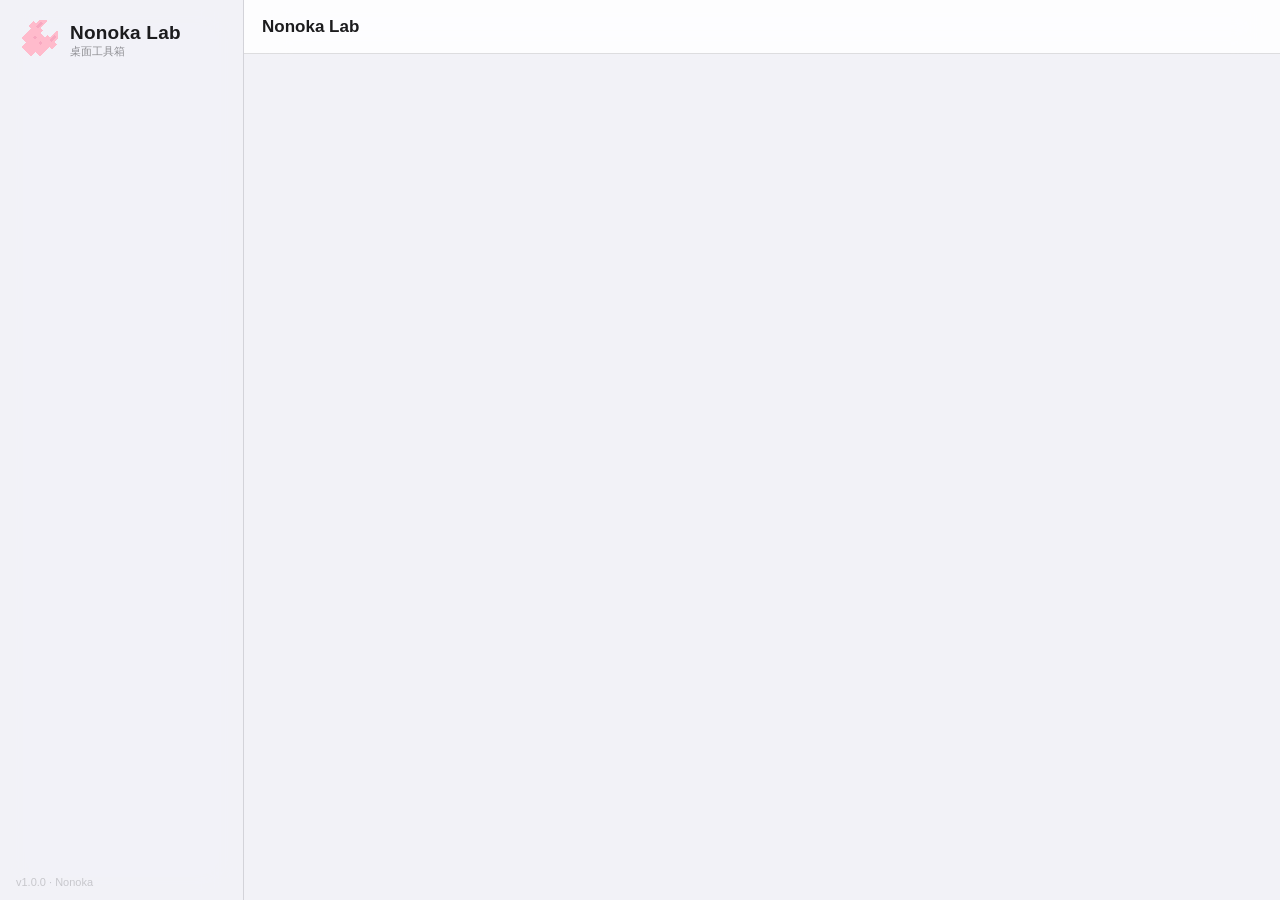
==== frontend/index.html @ 0d6830e6 "init: Nonoka Lab v1.0.0" ====
<!DOCTYPE html>
<html lang="zh-CN">
<head>
  <meta charset="utf-8" />
  <meta name="viewport" content="width=device-width, initial-scale=1" />
  <title>Nonoka Lab</title>
  <link rel="stylesheet" href="css/cupertino.css?v=20260817" />
</head>
<body>
  <!-- Cupertino 线性图标定义（1.5px 描边，currentColor 继承文字色） -->
  <svg style="display:none" xmlns="http://www.w3.org/2000/svg">
    <defs>
      <g id="icon-video" fill="none" stroke="currentColor" stroke-width="1.5" stroke-linecap="round" stroke-linejoin="round"><rect x="3" y="6" width="13" height="12" rx="3"/><path d="M16 10.5 21 7.5v9L16 13.5"/></g>
      <g id="icon-photo" fill="none" stroke="currentColor" stroke-width="1.5" stroke-linecap="round" stroke-linejoin="round"><rect x="3" y="4" width="18" height="16" rx="3"/><circle cx="8.5" cy="9" r="1.6"/><path d="M5 17l4.5-4.5 3 3L16 11l3 3.5"/></g>
      <g id="icon-puzzle" fill="none" stroke="currentColor" stroke-width="1.5" stroke-linecap="round" stroke-linejoin="round"><path d="M10 4h4a2 2 0 0 1 4 0v2a2 2 0 0 0 2 2 2 2 0 0 1 0 4 2 2 0 0 0-2 2v2a2 2 0 0 1-4 0h-4a2 2 0 0 1 0-4 2 2 0 0 0-2-2 2 2 0 0 1 0-4 2 2 0 0 0 2-2V6a2 2 0 0 1 0-2z"/></g>
      <g id="icon-info" fill="none" stroke="currentColor" stroke-width="1.5" stroke-linecap="round" stroke-linejoin="round"><circle cx="12" cy="12" r="9"/><path d="M12 11v5"/><circle cx="12" cy="8" r="0.6" fill="currentColor"/></g>
      <g id="icon-refresh" fill="none" stroke="currentColor" stroke-width="1.5" stroke-linecap="round" stroke-linejoin="round"><path d="M20 11a8 8 0 1 0-1.5 5"/><path d="M20 5v6h-6"/></g>
      <g id="icon-folder" fill="none" stroke="currentColor" stroke-width="1.5" stroke-linecap="round" stroke-linejoin="round"><path d="M3 7a2 2 0 0 1 2-2h4l2 2h8a2 2 0 0 1 2 2v8a2 2 0 0 1-2 2H5a2 2 0 0 1-2-2z"/></g>
      <g id="icon-cloud" fill="none" stroke="currentColor" stroke-width="1.5" stroke-linecap="round" stroke-linejoin="round"><path d="M7 18a4 4 0 0 1 0-8 5 5 0 0 1 9.6-1.3A3.5 3.5 0 0 1 17 18z"/><path d="M12 12v6M9.5 14.5 12 12l2.5 2.5"/></g>
      <g id="icon-gear" fill="none" stroke="currentColor" stroke-width="1.5" stroke-linecap="round" stroke-linejoin="round"><circle cx="12" cy="12" r="3"/><path d="M12 3v3M12 18v3M3 12h3M18 12h3M5.6 5.6l2.1 2.1M16.3 16.3l2.1 2.1M18.4 5.6l-2.1 2.1M7.7 16.3l-2.1 2.1"/></g>
      <g id="icon-check" fill="none" stroke="currentColor" stroke-width="1.5" stroke-linecap="round" stroke-linejoin="round"><path d="M5 12.5 10 17.5 19 7"/></g>
      <g id="icon-x" fill="none" stroke="currentColor" stroke-width="1.5" stroke-linecap="round" stroke-linejoin="round"><path d="M6 6l12 12M18 6 6 18"/></g>
      <g id="icon-chevron" fill="none" stroke="currentColor" stroke-width="1.5" stroke-linecap="round" stroke-linejoin="round"><path d="M9 6l6 6-6 6"/></g>
      <g id="icon-search" fill="none" stroke="currentColor" stroke-width="1.5" stroke-linecap="round" stroke-linejoin="round"><circle cx="11" cy="11" r="6"/><path d="M20 20l-4-4"/></g>
      <g id="icon-download" fill="none" stroke="currentColor" stroke-width="1.5" stroke-linecap="round" stroke-linejoin="round"><path d="M12 3v12M7 11l5 4 5-4"/><path d="M4 19h16"/></g>
      <g id="icon-bilibili" fill="none" stroke="currentColor" stroke-width="1.5" stroke-linecap="round" stroke-linejoin="round"><rect x="3" y="7" width="18" height="12" rx="3"/><path d="M8 4l2 3M16 4l-2 3M9 12v1M15 12v1"/></g>
      <g id="icon-music" fill="none" stroke="currentColor" stroke-width="1.5" stroke-linecap="round" stroke-linejoin="round"><path d="M9 17V5l10-2v12"/><circle cx="6.5" cy="17" r="2.5"/><circle cx="16.5" cy="15" r="2.5"/></g>
      <g id="icon-globe" fill="none" stroke="currentColor" stroke-width="1.5" stroke-linecap="round" stroke-linejoin="round"><circle cx="12" cy="12" r="9"/><path d="M3 12h18M12 3c2.5 2.5 2.5 15 0 18M12 3c-2.5 2.5-2.5 15 0 18"/></g>
      <g id="icon-megaphone" fill="none" stroke="currentColor" stroke-width="1.5" stroke-linecap="round" stroke-linejoin="round"><path d="M4 10v4a1 1 0 0 0 1 1h2l8 4V5L7 9H5a1 1 0 0 0-1 1z"/><path d="M18 9a3 3 0 0 1 0 6"/></g>
      <g id="icon-star" fill="none" stroke="currentColor" stroke-width="1.5" stroke-linecap="round" stroke-linejoin="round"><path d="M12 3l2.7 5.5 6 .9-4.3 4.2 1 6-5.4-2.8L6.6 19.6l1-6L3.3 9.4l6-.9z"/></g>
      <g id="icon-clock" fill="none" stroke="currentColor" stroke-width="1.5" stroke-linecap="round" stroke-linejoin="round"><circle cx="12" cy="12" r="9"/><path d="M12 7v5l3.5 2"/></g>
      <g id="icon-list" fill="none" stroke="currentColor" stroke-width="1.5" stroke-linecap="round" stroke-linejoin="round"><path d="M8 6h11M8 12h11M8 18h11"/><circle cx="4" cy="6" r="1"/><circle cx="4" cy="12" r="1"/><circle cx="4" cy="18" r="1"/></g>
      <g id="icon-code" fill="none" stroke="currentColor" stroke-width="1.5" stroke-linecap="round" stroke-linejoin="round"><path d="M9 8l-4 4 4 4M15 8l4 4-4 4"/></g>
      <g id="icon-power" fill="none" stroke="currentColor" stroke-width="1.5" stroke-linecap="round" stroke-linejoin="round"><path d="M12 3v9"/><path d="M6.2 5.6a8 8 0 1 0 11.6 0"/></g>
    </defs>
  </svg>

  <div class="app">
    <aside class="sidebar">
      <div class="brand">
        <img src="assets/logo.svg" alt="logo" />
        <div>
          <div class="name" id="brandName">Nonoka Lab</div>
          <div class="sub">桌面工具箱</div>
        </div>
      </div>
      <nav class="nav" id="nav"></nav>
      <div class="sidebar-foot" id="sideFoot">v1.0.0 · Nonoka</div>
    </aside>

    <main class="main">
      <div class="topbar">
        <div class="title" id="topTitle">Nonoka Lab</div>
        <div class="spacer"></div>
      </div>
      <div class="content">
        <iframe id="contentFrame" allow="autoplay; clipboard-read"></iframe>
      </div>
    </main>
  </div>

  <!-- 首次引导遮罩 -->
  <div class="welcome-mask" id="welcomeMask">
    <div class="welcome-card">
      <img src="assets/logo.svg" alt="logo" class="welcome-logo" />
      <h2 id="welcomeTitle">欢迎使用 Nonoka Lab</h2>
      <p class="welcome-desc" id="welcomeDesc"></p>
      <div class="welcome-hint" id="welcomeHint" style="display:none"></div>
      <div class="row center" style="margin-top:18px">
        <button class="btn ghost" id="welcomeSettings">前往设置</button>
        <button class="btn primary" id="welcomeStart">开始使用</button>
      </div>
    </div>
  </div>

  <!-- 通用弹窗（更新 / 崩溃 / 提示） -->
  <div class="modal-mask" id="modalMask">
    <div class="modal">
      <h3 id="modalTitle"></h3>
      <p id="modalBody"></p>
      <div class="acts" id="modalActs"></div>
    </div>
  </div>

  <script src="js/shell.js"></script>
</body>
</html>
---- frontend/css/cupertino.css ----
/* ============================================================
   Nonoka Lab —— Cupertino (iOS) 风格设计系统
   仅使用系统字体、圆角卡片、毛玻璃导航、线性图标；强调色 #ffbbcc
   ============================================================ */
:root {
  --bg: #f2f2f7;
  --bg-elevated: #ffffff;
  --label: #1c1c1e;
  --label-2: #8e8e93;
  --label-3: #c7c7cc;
  --separator: rgba(60, 60, 67, 0.16);
  --fill: #e9e9eb;
  --fill-2: #f2f2f7;
  --accent: #ffbbcc;
  --accent-press: #f7a8c0;
  --accent-soft: #ffe6ee;
  --blue: #007aff;
  --green: #34c759;
  --orange: #ff9500;
  --red: #ff3b30;
  --radius: 16px;
  --radius-sm: 11px;
  --radius-xs: 8px;
  --shadow: 0 1px 3px rgba(0, 0, 0, 0.08), 0 6px 18px rgba(0, 0, 0, 0.05);
  --font: -apple-system, BlinkMacSystemFont, "SF Pro Text", "Segoe UI",
          "PingFang SC", "Microsoft YaHei", "Hiragino Sans GB", sans-serif;
}

* { box-sizing: border-box; -webkit-tap-highlight-color: transparent; }

html, body {
  margin: 0;
  height: 100%;
  font-family: var(--font);
  color: var(--label);
  background: var(--bg);
  font-size: 15px;
  -webkit-font-smoothing: antialiased;
}

.icon { width: 22px; height: 22px; display: inline-block; vertical-align: middle; flex: none; }
.icon-sm { width: 18px; height: 18px; }

/* ----------------- 布局 ----------------- */
.app { display: flex; height: 100vh; overflow: hidden; }

.sidebar {
  width: 244px; flex: none;
  background: rgba(242, 242, 247, 0.82);
  backdrop-filter: saturate(180%) blur(20px);
  -webkit-backdrop-filter: saturate(180%) blur(20px);
  border-right: 1px solid var(--separator);
  display: flex; flex-direction: column;
}
.brand {
  display: flex; align-items: center; gap: 12px;
  padding: 20px 18px 14px;
}
.brand img { width: 40px; height: 40px; }
.brand .name { font-size: 19px; font-weight: 700; letter-spacing: .2px; }
.brand .sub { font-size: 11px; color: var(--label-2); font-weight: 500; }

.nav { flex: 1; overflow-y: auto; padding: 6px 12px; }
.nav-group-title {
  font-size: 12px; font-weight: 600; color: var(--label-2);
  text-transform: uppercase; letter-spacing: .4px;
  padding: 14px 10px 6px;
}
.nav-item {
  display: flex; align-items: center; gap: 12px;
  padding: 10px 12px; border-radius: var(--radius-sm);
  cursor: pointer; color: var(--label); font-weight: 500;
  transition: background .15s ease;
  user-select: none;
}
.nav-item:hover { background: rgba(0, 0, 0, 0.04); }
.nav-item.active { background: var(--accent); color: #fff; }
.nav-item.active .icon { color: #fff; }
.nav-item .icon { color: var(--accent); }
.nav-item .badge {
  margin-left: auto; background: var(--red); color: #fff;
  font-size: 11px; font-weight: 700; border-radius: 10px;
  padding: 1px 7px; min-width: 18px; text-align: center;
}
.nav-item .plug-switch {
  margin-left: auto; flex: none; position: relative;
  width: 36px; height: 21px;
  border-radius: 10.5px;
  background: #fff;
  box-shadow: inset 0 0 0 1px var(--separator);
  cursor: pointer;
  transition: background .2s ease;
  user-select: none;
}
.nav-item .plug-switch .knob {
  position: absolute; top: 2px; left: 2px;
  width: 17px; height: 17px; border-radius: 50%;
  background: #fff;
  box-shadow: 0 2px 4px rgba(0, 0, 0, 0.25), 0 0 0 1px var(--separator);
  transition: transform .2s cubic-bezier(.3, 1.4, .5, 1);
}
.nav-item .plug-switch.on { background: var(--accent); }
.nav-item .plug-switch.on .knob { transform: translateX(15px); }
.nav-item .plug-switch.on.paused { background: var(--orange); }
.nav-item.active .plug-switch { background: rgba(255,255,255,.4); box-shadow: inset 0 0 0 1px rgba(255,255,255,.5); }
.nav-item.active .plug-switch .knob { background: #fff; }
.nav-item.active .plug-switch.on { background: #fff; }
.nav-item.active .plug-switch.on .knob { background: var(--accent); }
.sidebar-foot { padding: 12px 16px; font-size: 11px; color: var(--label-3); }

/* ----------------- 主区 ----------------- */
.main { flex: 1; display: flex; flex-direction: column; min-width: 0; background: var(--bg); }
.topbar {
  height: 54px; flex: none; display: flex; align-items: center; gap: 12px;
  padding: 0 18px; background: rgba(255, 255, 255, 0.82);
  backdrop-filter: saturate(180%) blur(20px);
  -webkit-backdrop-filter: saturate(180%) blur(20px);
  border-bottom: 1px solid var(--separator);
}
.topbar .title { font-size: 17px; font-weight: 700; }
.topbar .spacer { flex: 1; }
.topbar .right { display: flex; align-items: center; gap: 10px; }

.content { flex: 1; position: relative; min-height: 0; }
#pluginFrame { width: 100%; height: 100%; border: none; background: var(--bg); }
/* 主窗口内容 iframe：填满整个右侧区域，自适应窗口大小 */
#contentFrame { width: 100%; height: 100%; border: none; background: var(--bg); display: block; }
.view { position: absolute; inset: 0; overflow-y: auto; padding: 22px 26px;
        display: none; background: var(--bg); }
.view.show { display: block; }

/* ----------------- 通用组件 ----------------- */
.card {
  background: var(--bg-elevated); border-radius: var(--radius);
  box-shadow: var(--shadow); padding: 20px; margin-bottom: 16px;
}
.card h3 { margin: 0 0 14px; font-size: 18px; font-weight: 700;
           display: flex; align-items: center; justify-content: center; gap: 8px; }
.card h3 .icon { color: var(--accent); }
.card .hint { color: var(--label-2); font-size: 13px; margin: 0 0 14px; text-align: center; }

.list { background: var(--bg-elevated); border-radius: var(--radius);
        box-shadow: var(--shadow); overflow: hidden; }
.list-row {
  display: flex; align-items: center; gap: 12px; padding: 14px 16px;
  border-bottom: 1px solid var(--separator);
}
.list-row:last-child { border-bottom: none; }
.list-row .grow { flex: 1; min-width: 0; }
.list-row .title { font-weight: 600; }
.list-row .sub { font-size: 12.5px; color: var(--label-2); margin-top: 2px;
                 overflow: hidden; text-overflow: ellipsis; white-space: nowrap; }

/* 按钮（iOS 风格大圆角）
   默认/.ghost/.gray：FFBBCC 边框 + FFBBCC 文字 + 白底（描边按钮）
   .primary：FFBBCC 填充 + 白字（启动/主要操作按钮） */
.btn {
  appearance: none; cursor: pointer;
  font-family: var(--font); font-size: 15px; font-weight: 600;
  padding: 10px 18px; border-radius: 12px;
  background: #fff; color: var(--accent);
  border: 1px solid var(--accent);
  white-space: nowrap; flex: none;
  display: inline-flex; align-items: center; justify-content: center; text-align: center;
  transition: transform .08s ease, background .15s ease, color .15s ease;
}
.btn:hover { background: var(--accent-soft); }
.btn:active { transform: scale(0.97); }
.btn[disabled] { opacity: .5; cursor: default; }
.btn.primary { background: var(--accent); color: #fff; }
.btn.primary:hover { background: var(--accent-press); }
.btn.ghost { background: #fff; color: var(--accent); }
.btn.ghost:hover { background: var(--accent-soft); }
/* 次要按钮同样跟随主题：FFBBCC 描边，不再用灰色 */
.btn.gray { background: #fff; color: var(--accent); }
.btn.gray:hover { background: var(--accent-soft); }
.btn.block { width: 100%; }
.btn.sm { padding: 6px 12px; font-size: 13px; border-radius: 10px; }

/* 按钮行：居中排列（全局约定：所有按钮组居中展示） */
.btn-row { display: flex; flex-wrap: wrap; gap: 10px;
           justify-content: center; align-items: center; }
.text-center { text-align: center; }

/* 分段控制：默认 FFBBCC 边框 + FFBBCC 字 + 白底；选中项 FFBBCC 填充 + 白字 */
.seg { display: inline-flex; background: #fff; border: 1px solid var(--accent);
       border-radius: 11px; padding: 3px; gap: 3px; }
.field .seg { display: flex; margin: 0 auto; max-width: 100%; }
.field .seg button { flex: 1; }
.seg button {
  appearance: none; border: none; background: transparent; cursor: pointer;
  font-family: var(--font); font-size: 14px; font-weight: 600; color: var(--accent);
  padding: 7px 16px; border-radius: 9px; white-space: nowrap;
  display: inline-flex; align-items: center; justify-content: center;
  transition: background .15s ease, color .15s ease;
}
.seg button:hover { background: var(--accent-soft); }
.seg button.on { background: var(--accent); color: #fff; }

/* 输入框 / 表单 */
.field { margin-bottom: 16px; }
.field label { display: block; font-size: 13px; font-weight: 600;
               color: var(--label-2); margin-bottom: 7px; }
.input {
  width: 100%; font-family: var(--font); font-size: 15px; color: var(--label);
  background: var(--fill-2); border: 1px solid var(--separator);
  border-radius: 11px; padding: 11px 13px; outline: none;
}
.input:focus { border-color: var(--accent); background: #fff; }
textarea.input { resize: vertical; min-height: 84px; }

.row { display: flex; gap: 10px; align-items: center; }
.row.center { justify-content: center; }
.row.wrap { flex-wrap: wrap; }
.spacer { flex: 1; }

/* 进度条 */
.progress { height: 8px; background: var(--fill); border-radius: 6px; overflow: hidden; }
.progress > i { display: block; height: 100%; width: 0;
                background: var(--accent); transition: width .2s ease; }

/* 状态标签 */
.tag { font-size: 12px; font-weight: 700; padding: 2px 9px; border-radius: 9px; }
.tag.ok { background: rgba(52, 199, 89, 0.16); color: var(--green); }
.tag.no { background: rgba(255, 59, 48, 0.14); color: var(--red); }
.tag.wait { background: rgba(255, 149, 0, 0.16); color: var(--orange); }

/* 日志框 */
.logbox {
  background: #1c1c1e; color: #d1d1d6; border-radius: 12px; padding: 12px 14px;
  font-family: "SF Mono", Consolas, monospace; font-size: 12.5px; line-height: 1.6;
  height: 180px; overflow-y: auto; white-space: pre-wrap; word-break: break-all;
}

/* 弹窗（错误 / 更新） */
.modal-mask {
  position: fixed; inset: 0; background: rgba(0, 0, 0, 0.35);
  display: none; align-items: center; justify-content: center; z-index: 50;
  backdrop-filter: blur(2px);
}
.modal-mask.show { display: flex; }
.modal {
  width: 420px; max-width: 88%; background: #fff; border-radius: 18px;
  padding: 22px; box-shadow: 0 20px 60px rgba(0, 0, 0, 0.3);
}
.modal h3 { margin: 0 0 8px; font-size: 18px; }
.modal p { color: var(--label-2); font-size: 14px; line-height: 1.6;
           max-height: 220px; overflow: auto; white-space: pre-wrap; }
.modal .acts { display: flex; flex-wrap: wrap; gap: 10px; justify-content: center; margin-top: 16px; }

/* 启动遮罩 */
.splash {
  position: absolute; inset: 0; background: var(--bg);
  display: flex; flex-direction: column; align-items: center; justify-content: center;
  gap: 16px; z-index: 100; transition: opacity .4s ease;
}
.splash.hide { opacity: 0; pointer-events: none; }
.splash img { width: 64px; height: 64px; animation: bob 1.4s ease-in-out infinite; }
.splash .t { font-size: 18px; font-weight: 700; }
@keyframes bob { 0%, 100% { transform: translateY(0) rotate(0); } 50% { transform: translateY(-6px) rotate(8deg); } }

.muted { color: var(--label-2); }
.center-empty { text-align: center; color: var(--label-2); padding: 60px 20px; }

/* ----------------- 壳子页面（设置 / 关于） ----------------- */
/* iframe 内页面：窗口缩放时主内容水平+垂直居中（margin:auto）。
   内容超高时 auto 自动回收到 0 → 回退顶部对齐，仍可正常向下滚动 */
body { display: flex; flex-direction: column; margin: 0; min-height: 100vh; }
.page { padding: 22px 26px 40px; max-width: 960px; width: 100%;
        margin: auto; box-sizing: border-box; }   /* 双居中 + 限宽 */
.page > .card { max-width: 920px; }   /* 单卡片限宽；多卡片全宽铺开 */

/* 插件行：右侧操作按钮竖排 */
.acts-col { display: flex; flex-direction: column; gap: 6px; align-items: stretch; }
.ver { font-size: 12px; }

/* 复选框 */
.check { display: inline-flex; align-items: center; gap: 8px; font-size: 14px;
         color: var(--label); cursor: pointer; }
.check input { width: 16px; height: 16px; accent-color: var(--accent); }

/* ----------------- 首次引导遮罩 ----------------- */
.welcome-mask {
  position: absolute; inset: 0; display: none;
  align-items: center; justify-content: center; z-index: 200;
  background: rgba(242, 242, 247, 0.92);
  backdrop-filter: blur(8px); -webkit-backdrop-filter: blur(8px);
}
.welcome-mask.show { display: flex; }
.welcome-card {
  width: 460px; max-width: 90%; background: #fff; border-radius: 22px;
  padding: 28px; box-shadow: 0 24px 70px rgba(0, 0, 0, 0.25); text-align: center;
}
.welcome-logo { width: 72px; height: 72px; animation: bob 1.6s ease-in-out infinite; }
.welcome-card h2 { margin: 14px 0 8px; font-size: 22px; }
.welcome-desc { color: var(--label-2); font-size: 14px; line-height: 1.7; }
.welcome-hint {
  margin-top: 14px; padding: 10px 12px; border-radius: 12px;
  background: var(--accent-soft); color: var(--accent-press);
  font-size: 13px; text-align: left;
}

/* ============================================================
   深色模式（light / dark / auto 跟随系统）
   通过 <html data-theme="..."> 切换；auto 时跟随系统配色
   ============================================================ */
:root[data-theme="dark"] {
  --bg: #1c1c1e;
  --bg-elevated: #2c2c2e;
  --label: #ffffff;
  --label-2: #98989d;
  --label-3: #636366;
  --separator: rgba(120, 120, 128, 0.36);
  --fill: #3a3a3c;
  --fill-2: #2c2c2e;
  --accent-soft: #4a2f39;
  --shadow: 0 1px 3px rgba(0, 0, 0, 0.4), 0 6px 18px rgba(0, 0, 0, 0.3);
}
:root[data-theme="dark"] .sidebar { background: rgba(28, 28, 30, 0.82); }
:root[data-theme="dark"] .topbar { background: rgba(44, 44, 46, 0.82); }
:root[data-theme="dark"] .seg { background: #2c2c2e; }
:root[data-theme="dark"] .seg button { color: var(--accent); }
:root[data-theme="dark"] .seg button.on { background: var(--accent); color: #fff; }
:root[data-theme="dark"] .nav-item:hover { background: rgba(255, 255, 255, 0.06); }
:root[data-theme="dark"] .input { background: #1c1c1e; }
:root[data-theme="dark"] .modal,
:root[data-theme="dark"] .welcome-card { background: #2c2c2e; }
:root[data-theme="dark"] .modal h3,
:root[data-theme="dark"] .welcome-card h2 { color: #fff; }
:root[data-theme="dark"] .welcome-mask { background: rgba(28, 28, 30, 0.92); }
:root[data-theme="dark"] .btn { background: #2c2c2e; color: var(--accent); border-color: var(--accent); }
:root[data-theme="dark"] .btn:hover { background: #3a3a3c; }
:root[data-theme="dark"] .btn.primary { background: var(--accent); color: #fff; }
:root[data-theme="dark"] .btn.primary:hover { background: var(--accent-press); }
:root[data-theme="dark"] .btn.ghost { background: #2c2c2e; color: var(--accent); }
:root[data-theme="dark"] .btn.gray { background: #2c2c2e; color: var(--accent); }
:root[data-theme="dark"] .btn.gray:hover { background: #3a3a3c; }

@media (prefers-color-scheme: dark) {
  :root[data-theme="auto"] {
    --bg: #1c1c1e;
    --bg-elevated: #2c2c2e;
    --label: #ffffff;
    --label-2: #98989d;
    --label-3: #636366;
    --separator: rgba(120, 120, 128, 0.36);
    --fill: #3a3a3c;
    --fill-2: #2c2c2e;
    --accent-soft: #4a2f39;
    --shadow: 0 1px 3px rgba(0, 0, 0, 0.4), 0 6px 18px rgba(0, 0, 0, 0.3);
  }
  :root[data-theme="auto"] .sidebar { background: rgba(28, 28, 30, 0.82); }
  :root[data-theme="auto"] .topbar { background: rgba(44, 44, 46, 0.82); }
  :root[data-theme="auto"] .seg { background: #2c2c2e; }
  :root[data-theme="auto"] .seg button { color: var(--accent); }
  :root[data-theme="auto"] .seg button.on { background: var(--accent); color: #fff; }
  :root[data-theme="auto"] .nav-item:hover { background: rgba(255, 255, 255, 0.06); }
  :root[data-theme="auto"] .input { background: #1c1c1e; }
  :root[data-theme="auto"] .modal,
  :root[data-theme="auto"] .welcome-card { background: #2c2c2e; }
  :root[data-theme="auto"] .modal h3,
  :root[data-theme="auto"] .welcome-card h2 { color: #fff; }
  :root[data-theme="auto"] .welcome-mask { background: rgba(28, 28, 30, 0.92); }
  :root[data-theme="auto"] .btn { background: #2c2c2e; color: var(--accent); border-color: var(--accent); }
  :root[data-theme="auto"] .btn:hover { background: #3a3a3c; }
  :root[data-theme="auto"] .btn.primary { background: var(--accent); color: #fff; }
  :root[data-theme="auto"] .btn.primary:hover { background: var(--accent-press); }
  :root[data-theme="auto"] .btn.ghost { background: #2c2c2e; color: var(--accent); }
  :root[data-theme="auto"] .btn.gray { background: #2c2c2e; color: var(--accent); }
  :root[data-theme="auto"] .btn.gray:hover { background: #3a3a3c; }
}

/* 版本号彩蛋：点击抖动反馈 */
.shake { animation: nk-shake 0.4s ease; display: inline-block; }
@keyframes nk-shake {
  0%, 100% { transform: translateX(0); }
  20% { transform: translateX(-3px) rotate(-1deg); }
  40% { transform: translateX(3px) rotate(1deg); }
  60% { transform: translateX(-2px); }
  80% { transform: translateX(2px); }
}
/* 开发者模式红色警告条 */
.dev-warning { animation: nk-fadein 0.3s ease; }
@keyframes nk-fadein { from { opacity: 0; } to { opacity: 1; } }
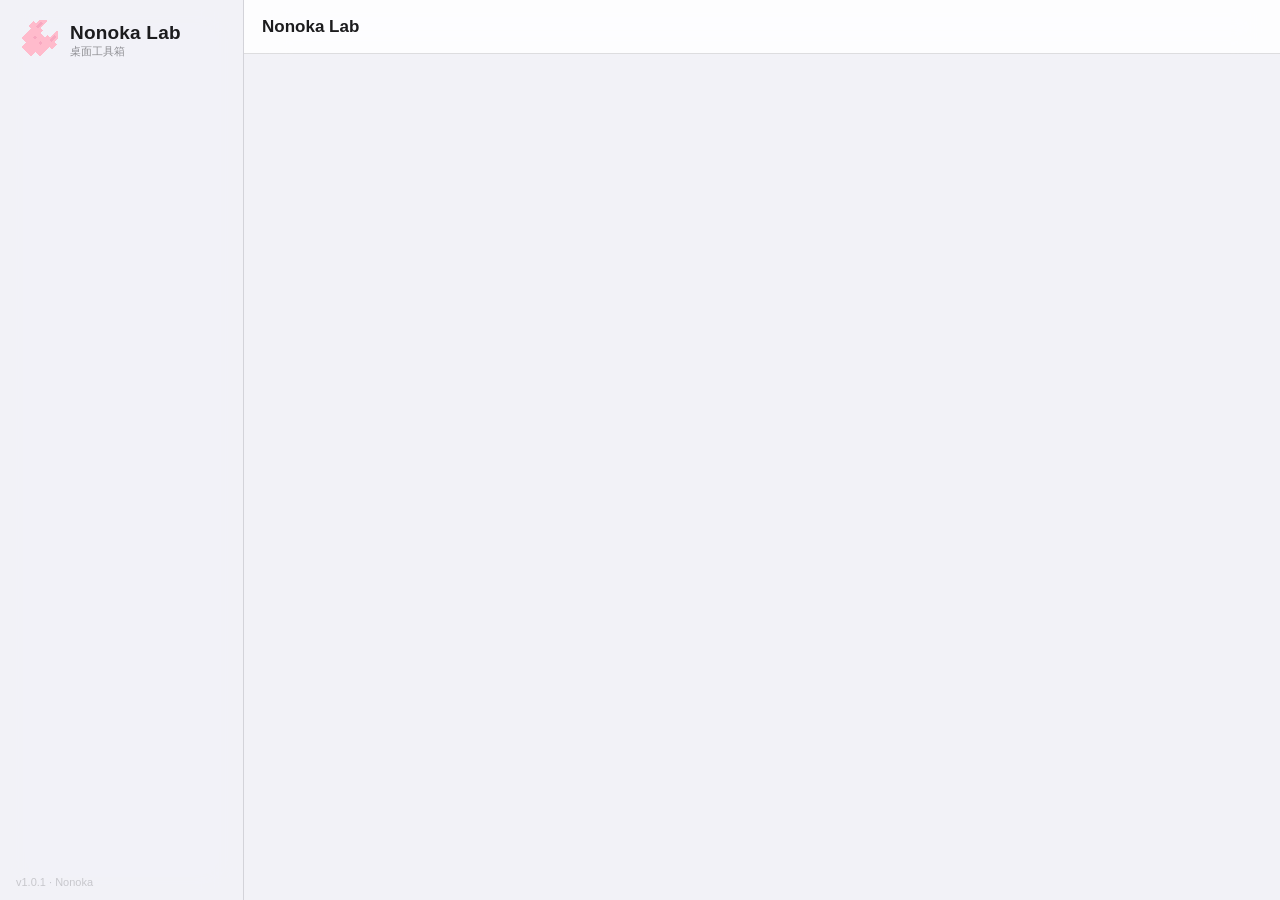
==== commit 5ff7d08e: "chore: 发布 v1.0.1 - 关于页面完善、设置清理、插件状态修复、FFmpeg响应式检测" ====
--- a/frontend/index.html
+++ b/frontend/index.html
@@ -45,7 +45,7 @@
         </div>
       </div>
       <nav class="nav" id="nav"></nav>
-      <div class="sidebar-foot" id="sideFoot">v1.0.0 · Nonoka</div>
+      <div class="sidebar-foot" id="sideFoot">v1.0.1 · Nonoka</div>
     </aside>
 
     <main class="main">
